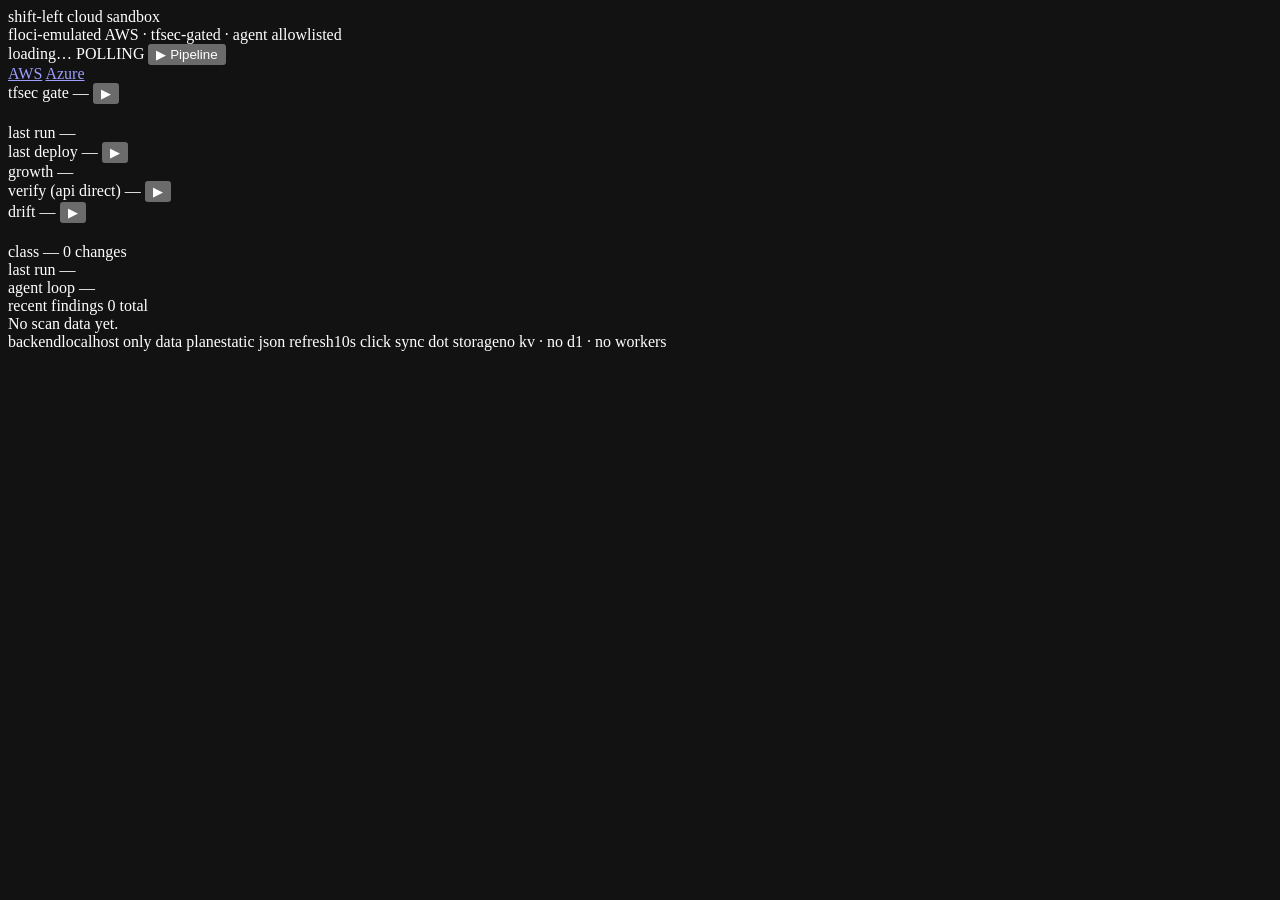
==== dashboard/public/aws/index.html @ 6176aca1 "feat(dashboard): real per-cloud pages (/aws, /azure), fix contrast bug, standardize 6-card layout ST" ====
<!DOCTYPE html>
<html lang="en">
<head>
<meta charset="UTF-8" />
<meta name="viewport" content="width=device-width,initial-scale=1" />
<meta name="color-scheme" content="dark" />
<meta name="description" content="Shift-Left Sandbox — tfsec gate, floci-emulated AWS, bounded infra agent." />
<title>Shift-Left Sandbox — AWS</title>
<link rel="stylesheet" href="/style.css" />
<link rel="icon" href="data:image/svg+xml,%3Csvg xmlns='http://www.w3.org/2000/svg' viewBox='0 0 16 16'%3E%3Ccircle cx='8' cy='8' r='6' fill='%2300d4aa'/%3E%3C/svg%3E" />
</head>
<body>

<div class="dash-wrap">

  <!-- ── header ────────────────────────────────────────── -->
  <div class="dash-header">
    <div>
      <div class="dash-title">shift-left cloud sandbox</div>
      <div class="dash-sub">floci-emulated AWS · tfsec-gated · agent allowlisted</div>
    </div>
    <div class="sync-status" id="sync-status">
      <span class="dot" id="sync-dot"></span>
      <span id="sync-text">loading…</span>
      <span class="live-mode-badge" id="live-mode-badge">POLLING</span>
      <button class="pipeline-btn" id="pipeline-trigger-btn" title="Trigger GitHub Actions pipeline">&#9654; Pipeline</button>
    </div>
  </div>

  <!-- ── cloud nav — real links, real navigation ─────────── -->
  <nav class="cloud-nav" aria-label="Cloud">
    <a class="cloud-nav-link active" href="/aws" aria-current="page">AWS</a>
    <a class="cloud-nav-link" href="/azure">Azure</a>
  </nav>

  <div class="grid">

    <!-- SCAN GATE -->
    <div class="card" id="card-scan">
      <div class="card-head">
        <span class="card-label">tfsec gate</span>
        <span class="pill idle" id="pill-scan" role="status">—</span>
        <button class="run-btn" data-run="scan" title="Run scan now">&#9654;</button>
      </div>

      <div id="skel-scan" class="skeleton-wrap">
        <div class="skeleton skel-h"></div>
        <div class="skeleton skel-m"></div>
      </div>

      <div id="body-scan" hidden>
        <div class="sparkline-wrap"><svg class="sparkline" id="spark-scan" viewBox="0 0 100 24" preserveAspectRatio="none"></svg></div>
        <div class="stat-row">
          <div class="stat-item">
            <span class="stat-num danger" id="cnt-critical">0</span>
            <span class="stat-cap">critical</span>
          </div>
          <div class="stat-item">
            <span class="stat-num warn" id="cnt-high">0</span>
            <span class="stat-cap">high</span>
          </div>
          <div class="stat-item">
            <span class="stat-num" id="cnt-medium">0</span>
            <span class="stat-cap">medium</span>
          </div>
          <div class="stat-item">
            <span class="stat-num dim" id="cnt-low">0</span>
            <span class="stat-cap">low</span>
          </div>
          <div class="stat-item">
            <span class="stat-num dim" id="cnt-ignored">0</span>
            <span class="stat-cap">ignored</span>
          </div>
        </div>
      </div>

      <div id="empty-scan" class="empty-state" hidden>
        No data — run <code>scripts/scan.sh</code>
      </div>

      <div class="list-row" style="margin-top:10px;padding-top:10px">
        <span class="list-key">last run</span>
        <span class="list-mono" id="scan-ts">—</span>
        <span class="data-age" id="scan-age"></span>
      </div>
    </div>

    <!-- DEPLOY -->
    <div class="card" id="card-deploy">
      <div class="card-head">
        <span class="card-label">last deploy</span>
        <span class="pill idle" id="pill-deploy" role="status">—</span>
        <button class="run-btn" data-run="deploy" title="Run deploy now">&#9654;</button>
      </div>

      <div id="skel-deploy" class="skeleton-wrap">
        <div class="skeleton skel-m"></div>
        <div class="skeleton skel-m"></div>
        <div class="skeleton skel-s"></div>
      </div>

      <div id="body-deploy" hidden>
        <div class="sparkline-wrap"><svg class="sparkline" id="spark-deploy" viewBox="0 0 100 24" preserveAspectRatio="none"></svg></div>
        <div class="list-row">
          <span class="list-key">endpoint</span>
          <span class="list-mono" id="dep-endpoint">—</span>
        </div>
        <div class="list-row">
          <span class="list-key">resources</span>
          <span class="list-mono" id="dep-resources">—</span>
        </div>
        <div class="list-row">
          <span class="list-key">pages</span>
          <span class="list-mono" id="dep-gate">—</span>
        </div>
        <div class="list-row">
          <span class="list-key">timestamp</span>
          <span class="list-mono" id="dep-ts">—</span>
          <span class="data-age" id="deploy-age"></span>
        </div>
      </div>

      <div id="empty-deploy" class="empty-state" hidden>
        No data — run <code>scripts/deploy.sh</code>
      </div>
    </div>

    <!-- GROWTH -->
    <div class="card" id="card-growth">
      <div class="card-head">
        <span class="card-label">growth</span>
        <span class="pill idle" id="pill-growth" role="status">—</span>
      </div>

      <div id="skel-growth" class="skeleton-wrap">
        <div class="skeleton skel-m"></div>
        <div class="skeleton skel-m"></div>
        <div class="skeleton skel-s"></div>
      </div>

      <div id="body-growth" hidden>
        <div class="sparkline-wrap"><svg class="sparkline" id="spark-growth" viewBox="0 0 100 24" preserveAspectRatio="none"></svg></div>
        <div class="list-row">
          <span class="list-key">progress</span>
          <span class="list-mono" id="growth-progress">—</span>
        </div>
        <div class="list-row">
          <span class="list-key">next target</span>
          <span class="list-mono" id="growth-next">—</span>
        </div>
        <div class="list-row">
          <span class="list-key">timestamp</span>
          <span class="list-mono" id="growth-ts">—</span>
        </div>
      </div>

      <div id="empty-growth" class="empty-state" hidden>
        No data — run <code>scripts/grow-stack.sh</code>
      </div>
    </div>

    <!-- VERIFY -->
    <div class="card" id="card-verify">
      <div class="card-head">
        <span class="card-label">verify (api direct)</span>
        <span class="pill idle" id="pill-verify" role="status">—</span>
        <button class="run-btn" data-run="verify" title="Run verify now">&#9654;</button>
      </div>

      <div id="skel-verify" class="skeleton-wrap">
        <div class="skeleton skel-m"></div>
        <div class="skeleton skel-m"></div>
        <div class="skeleton skel-s"></div>
      </div>

      <div id="body-verify" hidden>
        <div class="sparkline-wrap"><svg class="sparkline" id="spark-verify" viewBox="0 0 100 24" preserveAspectRatio="none"></svg></div>
        <div class="list-row">
          <span class="list-key">endpoint</span>
          <span class="list-mono" id="ver-endpoint">—</span>
        </div>
        <div class="list-row">
          <span class="list-key">passed</span>
          <span class="list-mono" id="ver-passed">—</span>
        </div>
        <div class="list-row">
          <span class="list-key">detail</span>
          <span class="list-mono" id="ver-detail">—</span>
        </div>
        <div class="list-row">
          <span class="list-key">timestamp</span>
          <span class="list-mono" id="ver-ts">—</span>
          <span class="data-age" id="verify-age"></span>
        </div>
      </div>

      <div id="empty-verify" class="empty-state" hidden>
        No data — run <code>scripts/verify.sh</code>
      </div>
    </div>

    <!-- DRIFT -->
    <div class="card" id="card-drift">
      <div class="card-head">
        <span class="card-label">drift</span>
        <span class="pill idle" id="pill-drift" role="status">—</span>
        <button class="run-btn" data-run="drift" title="Run drift-check now">&#9654;</button>
      </div>

      <div id="skel-drift" class="skeleton-wrap">
        <div class="skeleton skel-h"></div>
        <div class="skeleton skel-m"></div>
        <div class="skeleton skel-m"></div>
      </div>

      <div id="body-drift" hidden>
        <div class="sparkline-wrap"><svg class="sparkline" id="spark-drift" viewBox="0 0 100 24" preserveAspectRatio="none"></svg></div>
        <div id="drift-changes"></div>
      </div>

      <div id="empty-drift" class="empty-state" hidden>
        No data — run <code>scripts/drift-check.sh</code>
      </div>

      <div class="list-row" style="margin-top:10px;padding-top:10px">
        <span class="list-key">class</span>
        <span class="list-mono" id="drift-class">—</span>
        <span class="list-ts" id="drift-count">0 changes</span>
      </div>
      <div class="list-row">
        <span class="list-key">last run</span>
        <span class="list-mono" id="drift-ts">—</span>
        <span class="data-age" id="drift-age"></span>
      </div>
    </div>

    <!-- AGENT LOOP -->
    <div class="card" id="card-agent">
      <div class="card-head">
        <span class="card-label">agent loop</span>
        <span class="pill idle" id="pill-agent" role="status">—</span>
      </div>

      <div id="skel-agent" class="skeleton-wrap">
        <div class="skeleton skel-m"></div>
        <div class="skeleton skel-m"></div>
        <div class="skeleton skel-m"></div>
      </div>

      <div id="body-agent" hidden>
        <div id="agent-list"></div>
        <div class="list-row" style="margin-top:4px">
          <span class="list-key">heartbeat</span>
          <span class="list-mono" id="agent-heartbeat">—</span>
          <span class="data-age" id="agent-age"></span>
        </div>
      </div>

      <div id="empty-agent" class="empty-state" hidden>
        Not started — run <code>scripts/agent-loop.sh</code>
      </div>
    </div>

    <!-- RECENT FINDINGS — sits next to agent loop on the same row -->
    <div class="card findings-wrap" id="card-findings">
      <div class="findings-header">
        <span class="card-label">recent findings</span>
        <span class="findings-count" id="findings-count">0 total</span>
      </div>
      <div id="findings-list">
        <div class="empty-state">No scan data yet.</div>
      </div>
    </div>

  </div><!-- /grid -->

  <!-- ── meta bar ──────────────────────────────────────── -->
  <div class="meta-bar">
    <span><span class="meta-key">backend</span><span class="meta-val">localhost only</span></span>
    <span><span class="meta-key">data plane</span><span class="meta-val">static json</span></span>
    <span><span class="meta-key">refresh</span><span class="meta-val">10s <span class="meta-hint">click sync dot</span></span></span>
    <span><span class="meta-key">storage</span><span class="meta-val">no kv · no d1 · no workers</span></span>
  </div>

</div><!-- /dash-wrap -->

<!-- visually hidden ARIA live region for screen readers -->
<div id="aria-live" aria-live="polite" aria-atomic="true" class="sr-only"></div>

<div id="toast" class="toast" role="alert" hidden>
  <span id="toast-msg"></span>
  <button class="toast-dismiss" id="toast-dismiss" aria-label="Dismiss">&times;</button>
</div>

<script src="/app.js"></script>
</body>
</html>
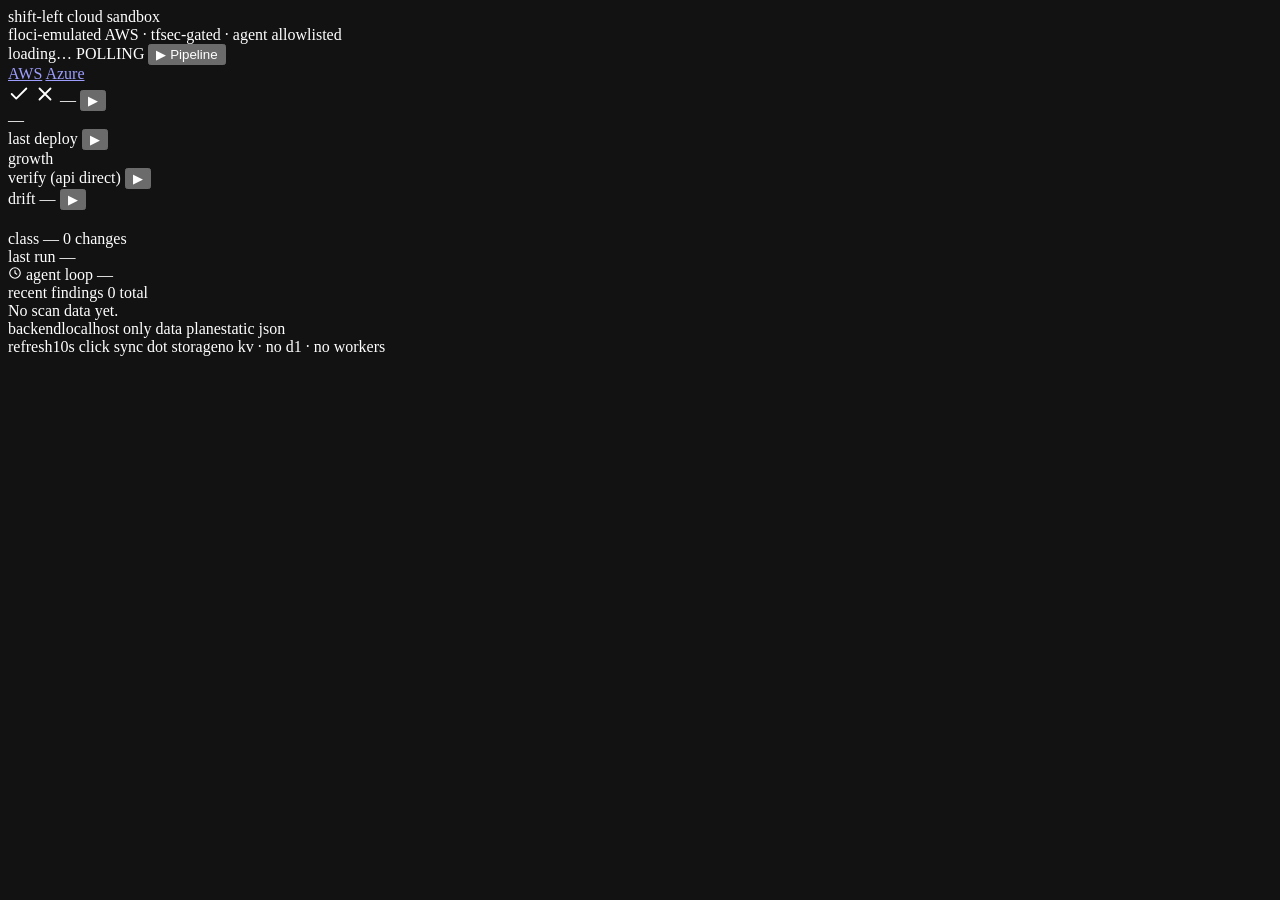
==== commit bc3763e5: "redesign(dashboard): visual hierarchy rebuild -- gate banner, quiet tiles, merged drift+agent list, " ====
--- a/dashboard/public/aws/index.html
+++ b/dashboard/public/aws/index.html
@@ -33,91 +33,82 @@
     <a class="cloud-nav-link" href="/azure">Azure</a>
   </nav>
 
-  <div class="grid">
-
-    <!-- SCAN GATE -->
-    <div class="card" id="card-scan">
-      <div class="card-head">
-        <span class="card-label">tfsec gate</span>
-        <span class="pill idle" id="pill-scan" role="status">—</span>
-        <button class="run-btn" data-run="scan" title="Run scan now">&#9654;</button>
-      </div>
-
-      <div id="skel-scan" class="skeleton-wrap">
-        <div class="skeleton skel-h"></div>
-        <div class="skeleton skel-m"></div>
-      </div>
-
-      <div id="body-scan" hidden>
-        <div class="sparkline-wrap"><svg class="sparkline" id="spark-scan" viewBox="0 0 100 24" preserveAspectRatio="none"></svg></div>
-        <div class="stat-row">
-          <div class="stat-item">
-            <span class="stat-num danger" id="cnt-critical">0</span>
-            <span class="stat-cap">critical</span>
-          </div>
-          <div class="stat-item">
-            <span class="stat-num warn" id="cnt-high">0</span>
-            <span class="stat-cap">high</span>
-          </div>
-          <div class="stat-item">
-            <span class="stat-num" id="cnt-medium">0</span>
-            <span class="stat-cap">medium</span>
-          </div>
-          <div class="stat-item">
-            <span class="stat-num dim" id="cnt-low">0</span>
-            <span class="stat-cap">low</span>
-          </div>
-          <div class="stat-item">
-            <span class="stat-num dim" id="cnt-ignored">0</span>
-            <span class="stat-cap">ignored</span>
-          </div>
+  <!-- GATE BANNER — replaces the scan card as the single loudest element
+       on the page; everything else steps back in visual weight from here.
+       Still animCount()s critical/high/medium/low/ignored under the hood
+       (kept for the findings list + any future consumer) even though the
+       banner itself only surfaces the compact counts line. -->
+  <div class="gate-banner" id="card-scan">
+    <div class="gate-banner-head">
+      <svg class="gate-banner-icon icon-pass" width="22" height="22" viewBox="0 0 24 24" fill="none" stroke="currentColor" stroke-width="2" stroke-linecap="round" stroke-linejoin="round" aria-hidden="true">
+        <path d="M20 6 9 17l-5-5"></path>
+      </svg>
+      <svg class="gate-banner-icon icon-fail" width="22" height="22" viewBox="0 0 24 24" fill="none" stroke="currentColor" stroke-width="2" stroke-linecap="round" stroke-linejoin="round" aria-hidden="true">
+        <path d="M18 6 6 18M6 6l12 12"></path>
+      </svg>
+      <span class="pill idle" id="pill-scan" role="status">—</span>
+      <button class="run-btn" data-run="scan" title="Run scan now">&#9654;</button>
+    </div>
+
+    <div id="skel-scan" class="skeleton-wrap">
+      <div class="skeleton skel-h"></div>
+    </div>
+
+    <div id="body-scan" class="gate-banner-body" hidden>
+      <span class="gate-banner-headline" id="gate-banner-headline">—</span>
+      <span class="gate-banner-counts" id="gate-banner-counts">—</span>
+    </div>
+
+    <div id="empty-scan" class="empty-state" hidden>
+      No data — run <code>scripts/scan.sh</code>
+    </div>
+
+    <div class="gate-banner-ts">
+      <span class="list-mono" id="scan-ts">—</span>
+      <span class="data-age" id="scan-age"></span>
+    </div>
+
+    <!-- animCount() still targets these every render (existing logic left
+         intact) -- not shown in the banner itself, so genuinely hidden
+         (not sr-only, which would double-announce the same counts the
+         banner's own text already speaks) rather than removed. -->
+    <div class="stat-row" hidden>
+      <span class="stat-num" id="cnt-critical">0</span>
+      <span class="stat-num" id="cnt-high">0</span>
+      <span class="stat-num" id="cnt-medium">0</span>
+      <span class="stat-num" id="cnt-low">0</span>
+      <span class="stat-num" id="cnt-ignored">0</span>
+    </div>
+  </div>
+
+  <!-- QUIET METRIC TILES — no border, no status pill badges (badges are
+       hidden not removed: setPill() keeps running unchanged). Status is
+       already owned by the gate banner above. Sparklines dropped here,
+       same "no-op if the target <svg> isn't on the page" pattern already
+       relied on elsewhere in app.js -- deploy/growth/verify are single
+       point-in-time facts, not the loudest thing on the page anymore. -->
+  <div class="tiles">
+
+    <!-- DEPLOY -->
+    <div class="card tile" id="card-deploy">
+      <div class="card-head">
+        <span class="card-label">last deploy</span>
+        <span class="pill idle" id="pill-deploy" role="status" hidden>—</span>
+        <button class="run-btn" data-run="deploy" title="Run deploy now">&#9654;</button>
+      </div>
+
+      <div id="skel-deploy" class="skeleton-wrap">
+        <div class="skeleton skel-h"></div>
+      </div>
+
+      <div id="body-deploy" hidden>
+        <div class="tile-value-row">
+          <span class="tile-value" id="dep-resources">—</span>
+          <span class="tile-unit">outputs</span>
         </div>
-      </div>
-
-      <div id="empty-scan" class="empty-state" hidden>
-        No data — run <code>scripts/scan.sh</code>
-      </div>
-
-      <div class="list-row" style="margin-top:10px;padding-top:10px">
-        <span class="list-key">last run</span>
-        <span class="list-mono" id="scan-ts">—</span>
-        <span class="data-age" id="scan-age"></span>
-      </div>
-    </div>
-
-    <!-- DEPLOY -->
-    <div class="card" id="card-deploy">
-      <div class="card-head">
-        <span class="card-label">last deploy</span>
-        <span class="pill idle" id="pill-deploy" role="status">—</span>
-        <button class="run-btn" data-run="deploy" title="Run deploy now">&#9654;</button>
-      </div>
-
-      <div id="skel-deploy" class="skeleton-wrap">
-        <div class="skeleton skel-m"></div>
-        <div class="skeleton skel-m"></div>
-        <div class="skeleton skel-s"></div>
-      </div>
-
-      <div id="body-deploy" hidden>
-        <div class="sparkline-wrap"><svg class="sparkline" id="spark-deploy" viewBox="0 0 100 24" preserveAspectRatio="none"></svg></div>
-        <div class="list-row">
-          <span class="list-key">endpoint</span>
-          <span class="list-mono" id="dep-endpoint">—</span>
-        </div>
-        <div class="list-row">
-          <span class="list-key">resources</span>
-          <span class="list-mono" id="dep-resources">—</span>
-        </div>
-        <div class="list-row">
-          <span class="list-key">pages</span>
-          <span class="list-mono" id="dep-gate">—</span>
-        </div>
-        <div class="list-row">
-          <span class="list-key">timestamp</span>
-          <span class="list-mono" id="dep-ts">—</span>
-          <span class="data-age" id="deploy-age"></span>
-        </div>
+        <div class="tile-context"><span id="dep-gate">—</span> · <span id="dep-ts">—</span></div>
+        <span class="list-mono" id="dep-endpoint" hidden>—</span>
+        <span class="data-age" id="deploy-age" hidden></span>
       </div>
 
       <div id="empty-deploy" class="empty-state" hidden>
@@ -126,32 +117,21 @@
     </div>
 
     <!-- GROWTH -->
-    <div class="card" id="card-growth">
+    <div class="card tile" id="card-growth">
       <div class="card-head">
         <span class="card-label">growth</span>
-        <span class="pill idle" id="pill-growth" role="status">—</span>
+        <span class="pill idle" id="pill-growth" role="status" hidden>—</span>
       </div>
 
       <div id="skel-growth" class="skeleton-wrap">
-        <div class="skeleton skel-m"></div>
-        <div class="skeleton skel-m"></div>
-        <div class="skeleton skel-s"></div>
+        <div class="skeleton skel-h"></div>
       </div>
 
       <div id="body-growth" hidden>
-        <div class="sparkline-wrap"><svg class="sparkline" id="spark-growth" viewBox="0 0 100 24" preserveAspectRatio="none"></svg></div>
-        <div class="list-row">
-          <span class="list-key">progress</span>
-          <span class="list-mono" id="growth-progress">—</span>
-        </div>
-        <div class="list-row">
-          <span class="list-key">next target</span>
-          <span class="list-mono" id="growth-next">—</span>
-        </div>
-        <div class="list-row">
-          <span class="list-key">timestamp</span>
-          <span class="list-mono" id="growth-ts">—</span>
-        </div>
+        <span class="tile-value" id="growth-progress">—</span>
+        <div class="tile-context">next: <span id="growth-next">—</span></div>
+        <div class="tile-progress"><div class="tile-progress-fill" id="growth-bar-fill" style="width:0%"></div></div>
+        <span class="list-mono" id="growth-ts" hidden>—</span>
       </div>
 
       <div id="empty-growth" class="empty-state" hidden>
@@ -160,38 +140,23 @@
     </div>
 
     <!-- VERIFY -->
-    <div class="card" id="card-verify">
+    <div class="card tile" id="card-verify">
       <div class="card-head">
         <span class="card-label">verify (api direct)</span>
-        <span class="pill idle" id="pill-verify" role="status">—</span>
+        <span class="pill idle" id="pill-verify" role="status" hidden>—</span>
         <button class="run-btn" data-run="verify" title="Run verify now">&#9654;</button>
       </div>
 
       <div id="skel-verify" class="skeleton-wrap">
-        <div class="skeleton skel-m"></div>
-        <div class="skeleton skel-m"></div>
-        <div class="skeleton skel-s"></div>
+        <div class="skeleton skel-h"></div>
       </div>
 
       <div id="body-verify" hidden>
-        <div class="sparkline-wrap"><svg class="sparkline" id="spark-verify" viewBox="0 0 100 24" preserveAspectRatio="none"></svg></div>
-        <div class="list-row">
-          <span class="list-key">endpoint</span>
-          <span class="list-mono" id="ver-endpoint">—</span>
-        </div>
-        <div class="list-row">
-          <span class="list-key">passed</span>
-          <span class="list-mono" id="ver-passed">—</span>
-        </div>
-        <div class="list-row">
-          <span class="list-key">detail</span>
-          <span class="list-mono" id="ver-detail">—</span>
-        </div>
-        <div class="list-row">
-          <span class="list-key">timestamp</span>
-          <span class="list-mono" id="ver-ts">—</span>
-          <span class="data-age" id="verify-age"></span>
-        </div>
+        <span class="tile-value" id="ver-passed">—</span>
+        <div class="tile-context" id="ver-detail">—</div>
+        <span class="list-mono" id="ver-endpoint" hidden>—</span>
+        <span class="list-mono" id="ver-ts" hidden>—</span>
+        <span class="data-age" id="verify-age" hidden></span>
       </div>
 
       <div id="empty-verify" class="empty-state" hidden>
@@ -199,8 +164,15 @@
       </div>
     </div>
 
+  </div><!-- /tiles -->
+
+  <!-- MERGED LIST — drift (keeps its status pill + sparkline) as the
+       first row, agent-loop (muted icon + status text) as the second.
+       One bordered container instead of two separate cards. -->
+  <div class="merged-list">
+
     <!-- DRIFT -->
-    <div class="card" id="card-drift">
+    <div class="merged-row" id="card-drift">
       <div class="card-head">
         <span class="card-label">drift</span>
         <span class="pill idle" id="pill-drift" role="status">—</span>
@@ -235,8 +207,12 @@
     </div>
 
     <!-- AGENT LOOP -->
-    <div class="card" id="card-agent">
-      <div class="card-head">
+    <div class="merged-row" id="card-agent">
+      <div class="card-head">
+        <svg class="merged-row-icon" width="14" height="14" viewBox="0 0 24 24" fill="none" stroke="currentColor" stroke-width="2" stroke-linecap="round" stroke-linejoin="round" aria-hidden="true">
+          <circle cx="12" cy="12" r="9"></circle>
+          <path d="M12 8v4l3 2"></path>
+        </svg>
         <span class="card-label">agent loop</span>
         <span class="pill idle" id="pill-agent" role="status">—</span>
       </div>
@@ -261,25 +237,29 @@
       </div>
     </div>
 
-    <!-- RECENT FINDINGS — sits next to agent loop on the same row -->
-    <div class="card findings-wrap" id="card-findings">
-      <div class="findings-header">
-        <span class="card-label">recent findings</span>
-        <span class="findings-count" id="findings-count">0 total</span>
-      </div>
-      <div id="findings-list">
-        <div class="empty-state">No scan data yet.</div>
-      </div>
-    </div>
-
-  </div><!-- /grid -->
-
-  <!-- ── meta bar ──────────────────────────────────────── -->
+  </div><!-- /merged-list -->
+
+  <!-- RECENT FINDINGS -->
+  <div class="card findings-wrap" id="card-findings">
+    <div class="findings-header">
+      <span class="card-label">recent findings</span>
+      <span class="findings-count" id="findings-count">0 total</span>
+    </div>
+    <div id="findings-list">
+      <div class="empty-state">No scan data yet.</div>
+    </div>
+  </div>
+
+  <!-- ── footer ────────────────────────────────────────── -->
   <div class="meta-bar">
-    <span><span class="meta-key">backend</span><span class="meta-val">localhost only</span></span>
-    <span><span class="meta-key">data plane</span><span class="meta-val">static json</span></span>
-    <span><span class="meta-key">refresh</span><span class="meta-val">10s <span class="meta-hint">click sync dot</span></span></span>
-    <span><span class="meta-key">storage</span><span class="meta-val">no kv · no d1 · no workers</span></span>
+    <div class="meta-bar-line">
+      <span><span class="meta-key">backend</span><span class="meta-val">localhost only</span></span>
+      <span><span class="meta-key">data plane</span><span class="meta-val">static json</span></span>
+    </div>
+    <div class="meta-bar-line">
+      <span><span class="meta-key">refresh</span><span class="meta-val">10s <span class="meta-hint">click sync dot</span></span></span>
+      <span><span class="meta-key">storage</span><span class="meta-val">no kv · no d1 · no workers</span></span>
+    </div>
   </div>
 
 </div><!-- /dash-wrap -->
